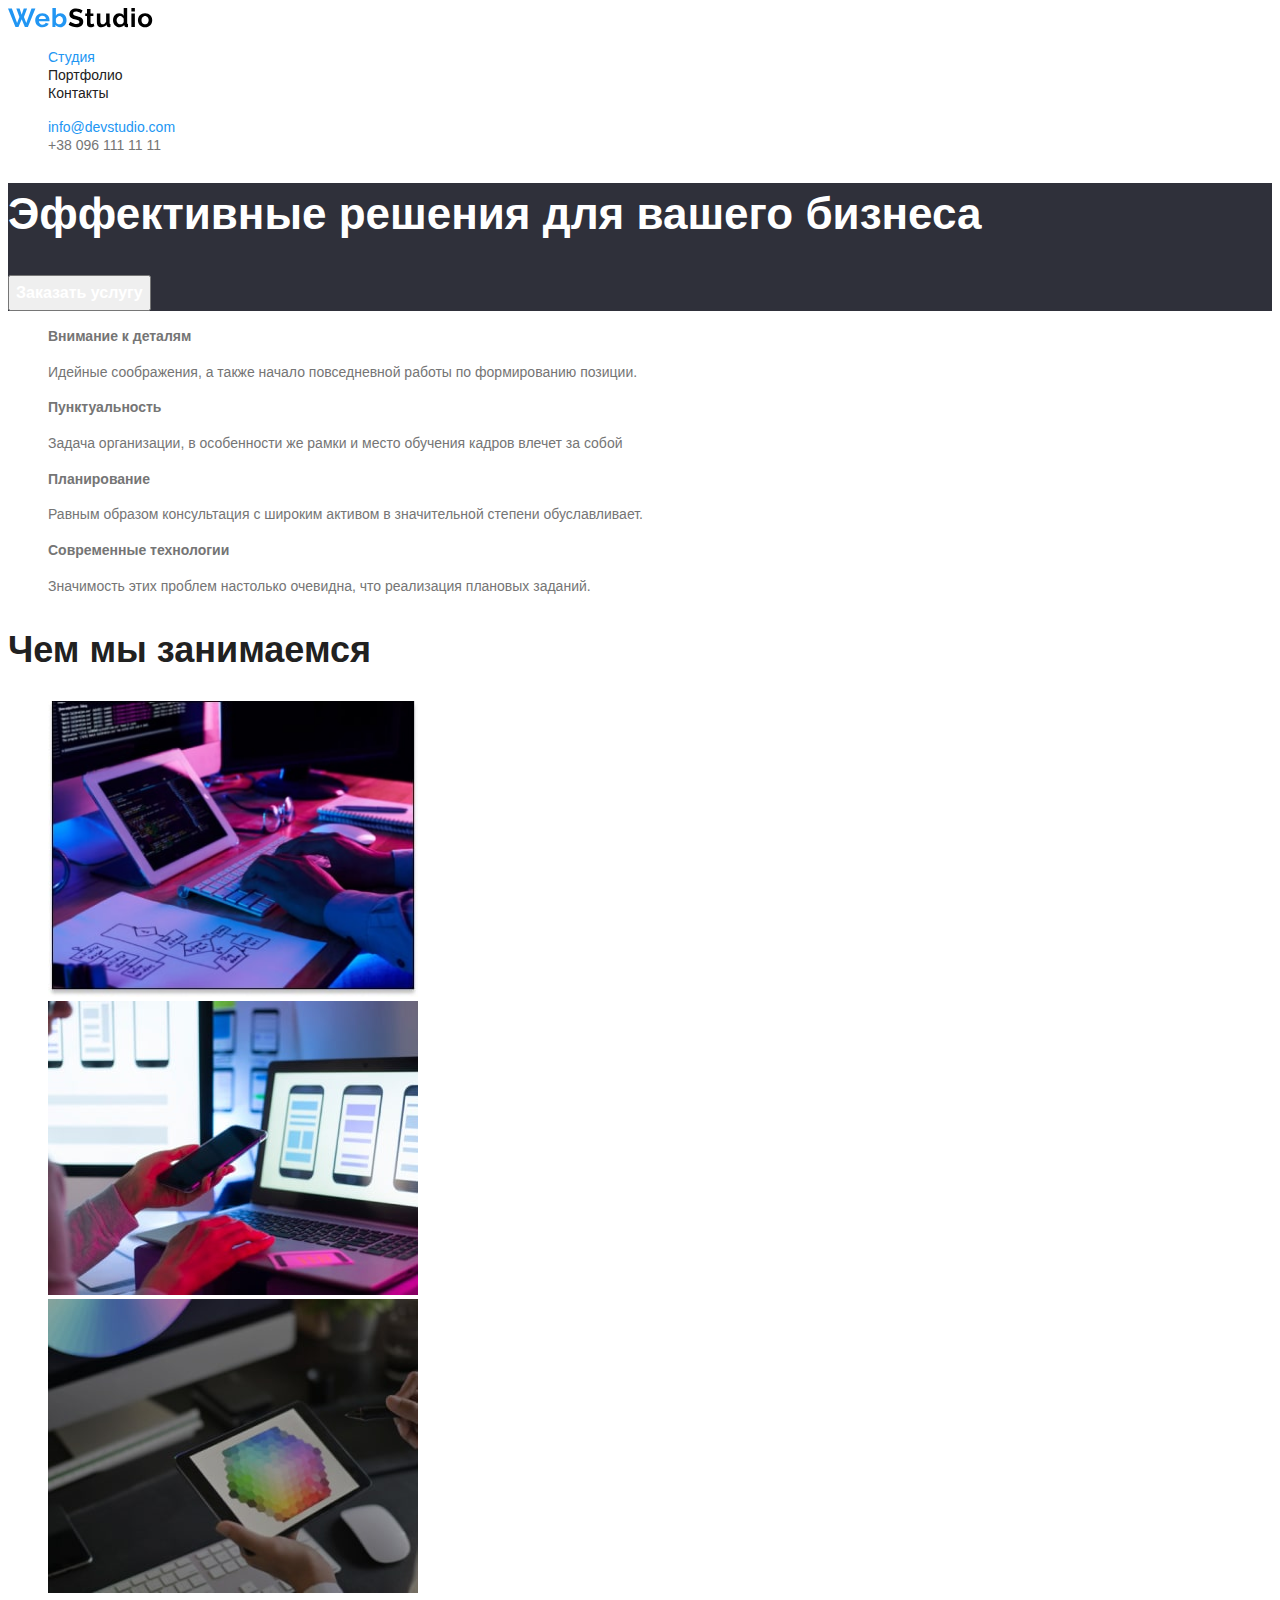
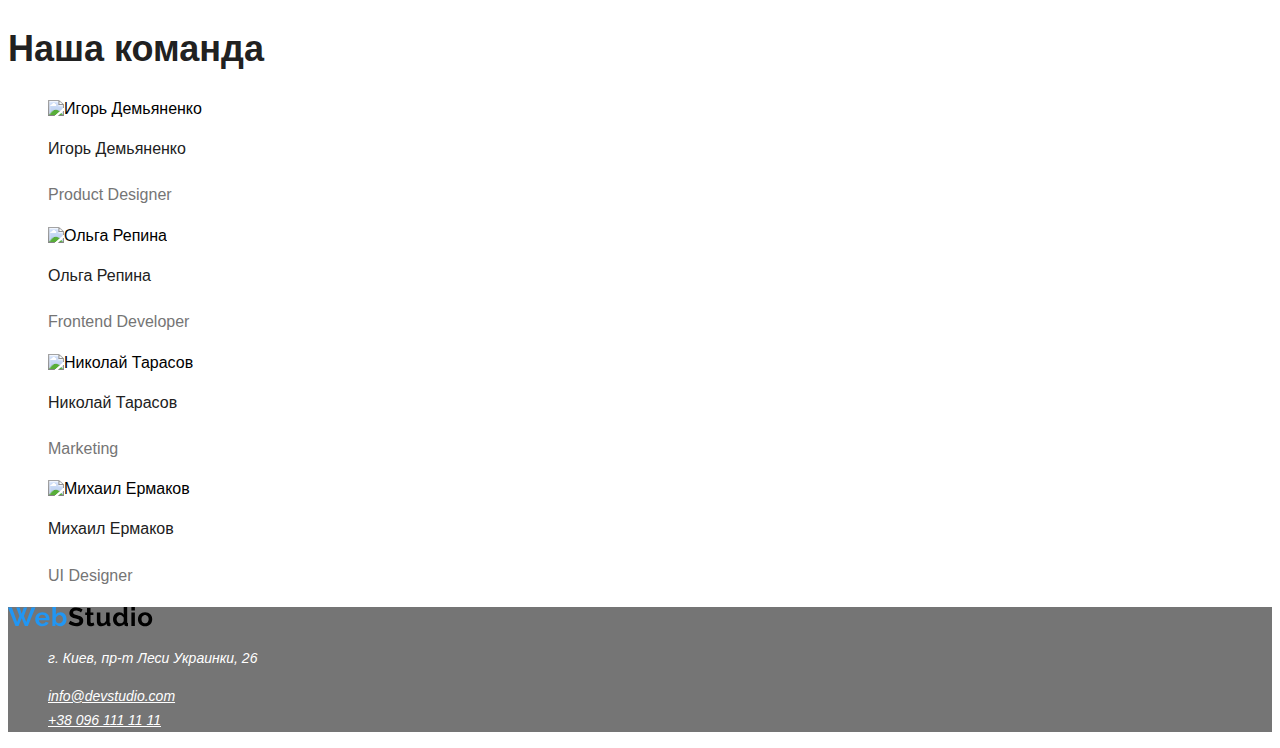
==== index.html @ 3efe71ee "Add files via upload" ====
<!DOCTYPE html>
<html lang="ru">

<head>
    <meta charset="UTF-8">
    <meta http-equiv="X-UA-Compatible" content="IE=edge">
    <meta name="viewport" content="width=device-width, initial-scale=1.0">
    <title>Document</title>
    <link rel="stylesheet" href="css/style.css">
    <link rel="preconnect" href="https://fonts.googleapis.com">
    <link rel="preconnect" href="https://fonts.gstatic.com" crossorigin>
    <link
        href="https://fonts.googleapis.com/css2?family=Raleway:wght@700&family=Roboto:wght@400;500;700;900&display=swap"
        rel="stylesheet">
</head>

<body>
    <header class="header">
        <nav class="header-navigation">
            <a href="" class="header-logo">
                <img src="./images/logo.svg" alt="Лого сайта"></a>
            <ul class="header-list list">
                <li class="header-item">
                    <a class="header-link-studio link" href="">Студия</a>
                </li>
                <li class="header-item">
                    <a class="header-link link" href="">Портфолио</a>
                </li>
                <li class="header-item">
                    <a class="header-link link" href="">Контакты</a>
                </li>
            </ul>
        </nav>
        <ul class="header-contact list">
            <li class="header-contact-item">
                <a class="header-mail link" href="mailto:info@devstudio.com">info@devstudio.com</a>
            </li>
            <li class="header-contact-item">
                <a class="header-tel link" href="tel:+380961111111">+38 096 111 11 11</a>
            </li>
        </ul>
    </header>
    <main>
        <section class="hero-one">
            <div class="hero-one-div">
                <h1 class="hero-one-title">Эффективные решения для вашего бизнеса</h1>
                <button class="hero-one-main-button" type="button">Заказать услугу</button>
            </div>
        </section>
        <section class="hero">
            <h2 hidden>Качества компании</h2>
            <ul class="hero-list">
                <li class="hero-item list">
                    <h3 class="hero-item-title">Внимание к деталям</h3>
                    <p class="hero-item-text">Идейные соображения, а также начало повседневной работы по формированию
                        позиции.</p>
                </li>
                <li class="hero-item list">
                    <h3 class="hero-item-title">Пунктуальность</h3>
                    <p class="hero-item-text">Задача организации, в особенности же рамки и место обучения кадров влечет
                        за собой</p>
                </li>
                <li class="hero-item list">
                    <h3 class="hero-item-title">Планирование</h3>
                    <p class="hero-item-text">Равным образом консультация с широким активом в значительной степени
                        обуславливает.</p>
                </li>
                <li class="hero-item list">
                    <h3 class="hero-item-title">Современные технологии</h3>
                    <p class="hero-item-text">Значимость этих проблем настолько очевидна, что реализация плановых
                        заданий.</p>
                </li>
            </ul>
        </section>
        <section class="about">
            <h2 class="about-name">Чем мы занимаемся</h2>
            <ul class="about-list list">
                <li class="about-item">
                    <img src="./images/box1.jpg" alt="сайты" width="370">
                </li>
                <li class="about-item">
                    <img src="./images/box2.jpg" alt="приложения" width="370">
                </li>
                <li class="about-item">
                    <img src="./images/box3.jpg" alt="дизайн" width="370">
                </li>
            </ul>
        </section>
        <section class="team">
            <h2 class="team-title">Наша команда</h2>
            <ul class="team-list list">
                <li class="team-item">
                    <img src="./images/team/card1.jpg" alt="Игорь Демьяненко" width="270">
                    <h3 class="team-name">Игорь Демьяненко</h3>
                    <p class="team-work" lang="en"> Product Designer </p>
                </li>
                <li class="team-item">
                    <img src="./images/team/card2.jpg" alt="Ольга Репина" width="270">
                    <h3 class="team-name">Ольга Репина</h3>
                    <p class="team-work" lang="en"> Frontend Developer </p>
                </li>
                <li class="team-item">
                    <img src="./images/team/card3.jpg" alt="Николай Тарасов" width="270">
                    <h3 class="team-name">Николай Тарасов</h3>
                    <p class="team-work" lang="en"> Marketing </p>
                </li>
                <li class="team-item">
                    <img src="./images/team/card4.jpg" alt="Михаил Ермаков" width="270">
                    <h3 class="team-name">Михаил Ермаков</h3>
                    <p class="team-work" lang="en"> UI Designer </p>
                </li>
            </ul>
        </section>
    </main>
    <footer class="contact">
        <a href=""><img src="./images/logo.svg" alt="Лого сайта"></a>
        <address>
            <ul class="contact-list list">
                <li class="contact-item">
                    <p class="contact-item-adress"> г. Киев, пр-т Леси Украинки, 26 </p>
                </li>
                <li class="contact-item">
                    <a class="contact-item-mail" href="mailto:info@devstudio.com">info@devstudio.com</a>
                </li>
                <li class="contact-item">
                    <a class="contact-item-tel" href="tel:+380961111111">+38 096 111 11 11</a>
                </li>
            </ul>
        </address>
    </footer>
</body>

</html>
---- css/style.css ----
:root {
    --main-title-color: #757575;
    --secondary-title-color: #000000;
    --main-text-color: #212121;
    --secondary-text-color: #ffffff;
    --accent-color: #2196f3;
}
/*-----HEADER------*/
body {
    font-family: "Open Sans", sans-serif;
}
.list {
    list-style: none;
}
.link {
    text-decoration: none;
}
.header-link-studio {
   font-weight:500;
   font-size:14px;
   line-height:1.12;
   letter-spacing:2%;
   color:#2196F3
}
.header-link {
   font-weight:500;
   font-size:14px;
   line-height:1.12;
   letter-spacing: 2%;
   color:#212121
}
.header-mail {
   font-weight:500;
   font-size:14px;
   line-height:1.12;
   letter-spacing:2%;
   color:#2196F3
}
.header-tel {
   font-weight:500;
   font-size:14px;
   line-height:1.12;
   letter-spacing:2%;
   color:#757575
}
/*----HERO-title----*/
.hero-one-title {
   font-weight:900;
   font-size:44px;
   line-height:1.4;
   letter-spacing: 6%;
   color:#ffffff   
}
.hero-one {background-color: #2F303A;}
.hero-one-main-button {
   font-weight:700;
   font-size:16px;
   line-height:1.9;
   letter-spacing: 6%;
   color:#ffffff
}
/*--------HERO------*/
.hero-item-title {
   font-weight:700;
   font-size:14px;
   line-height:1.4;
   letter-spacing: 3%;
   color:#757575
}
.hero-item-text {
   font-weight:400;
   font-size:14px;
   line-height:1.7;
   letter-spacing: 3%;
   color:#757575
}
.list {
    list-style-type: style none; ;
}
.about-name {
   font-weight:700;
   font-size:36px;
   line-height:1.2;
   letter-spacing: 3%;
   color:#212121
}
.team-title {
   font-weight:700;
   font-size:36px;
   line-height:1.2;
   letter-spacing: 3%;
   color:#212121
}
.team-name {
    font-weight:500;
   font-size:16px;
   line-height:1.9;
   letter-spacing: 3%;
   color:#212121
}
.team-work {
   font-weight:400;
   font-size:16px;
   line-height:1.9;
   letter-spacing: 3%;
   color:#757575
}
/*-------footer-------*/
.contact {background-color: #757575;}
.contact-item-adress {
   font-weight:400;
   font-size:14px;
   line-height:1.7;
   letter-spacing: 3%;
   color:#ffffff
}
.contact-item-mail {
   font-weight:400;
   font-size:14px;
   line-height:1.7;
   letter-spacing: 3%;
   color:#ffffff
}
.contact-item-tel {
   font-weight:400;
   font-size:14px;
   line-height:1.7;
   letter-spacing: 3%;
   color:#ffffff
}
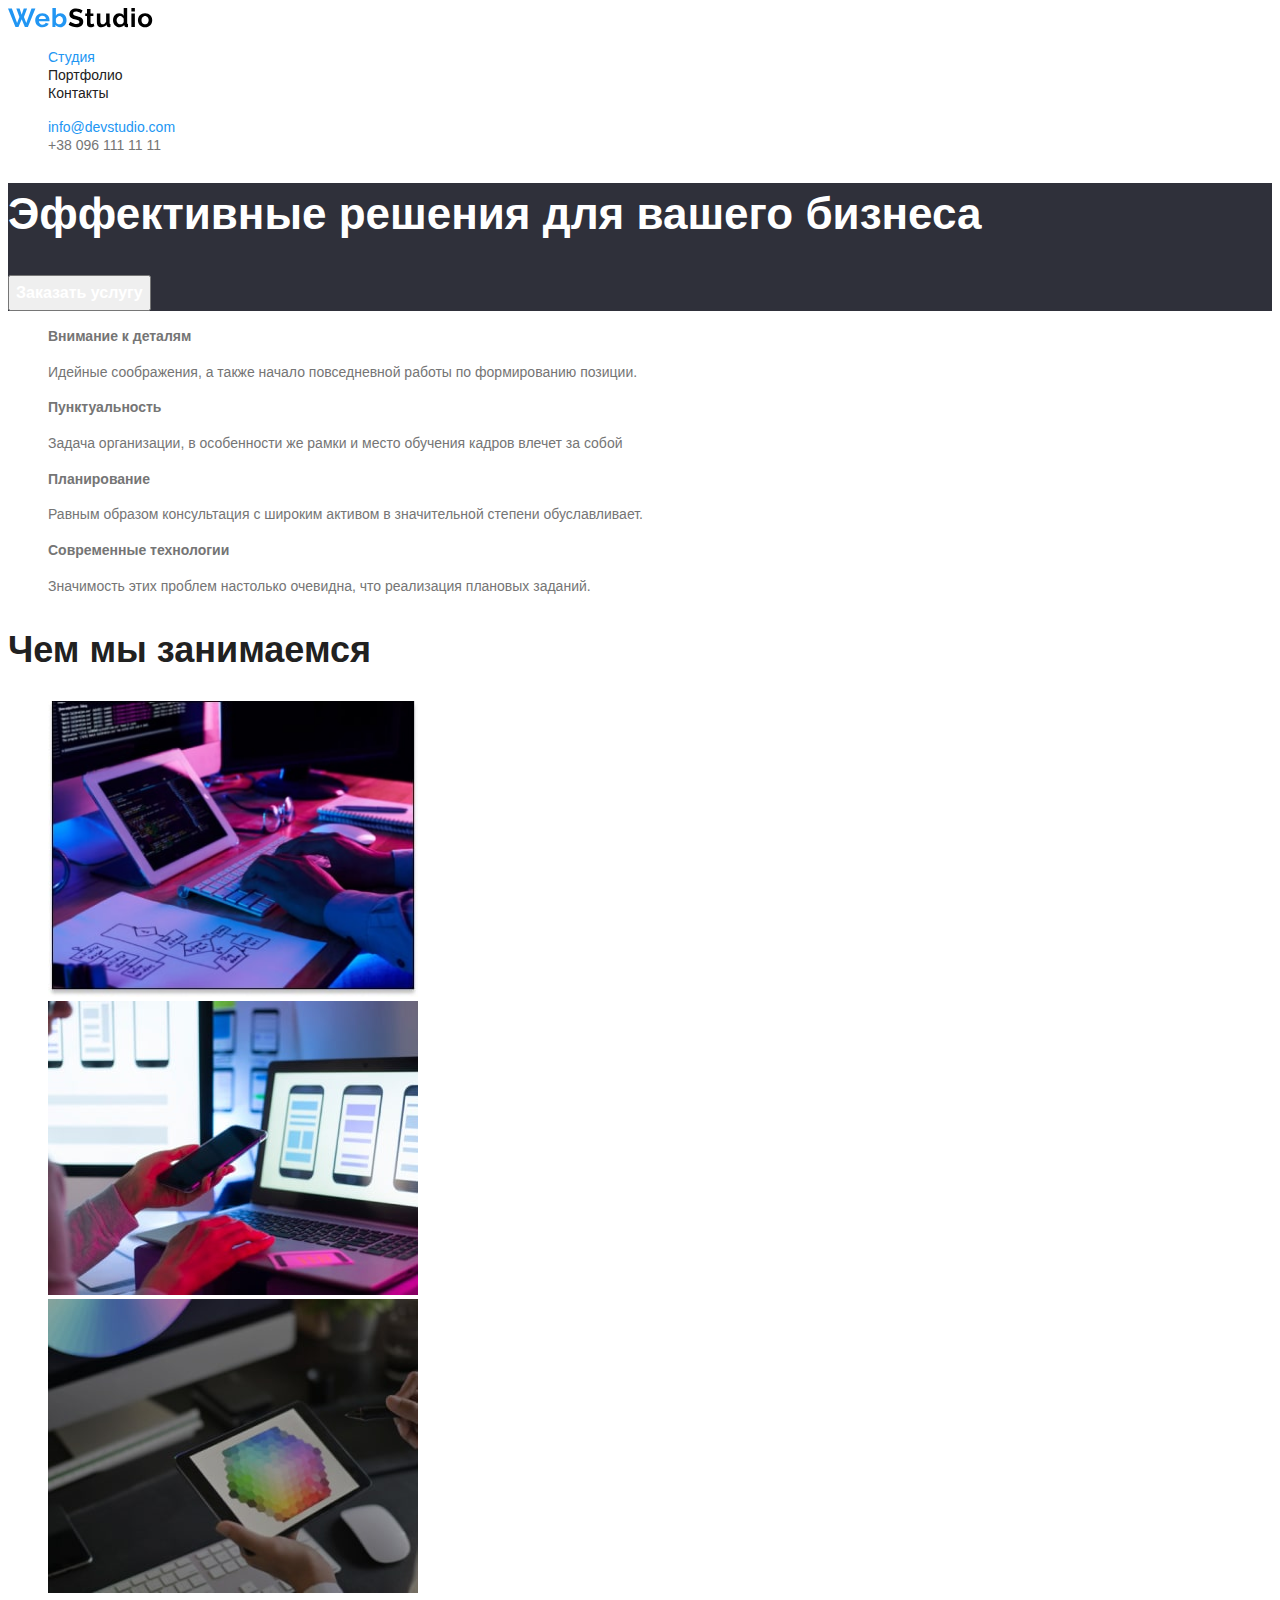
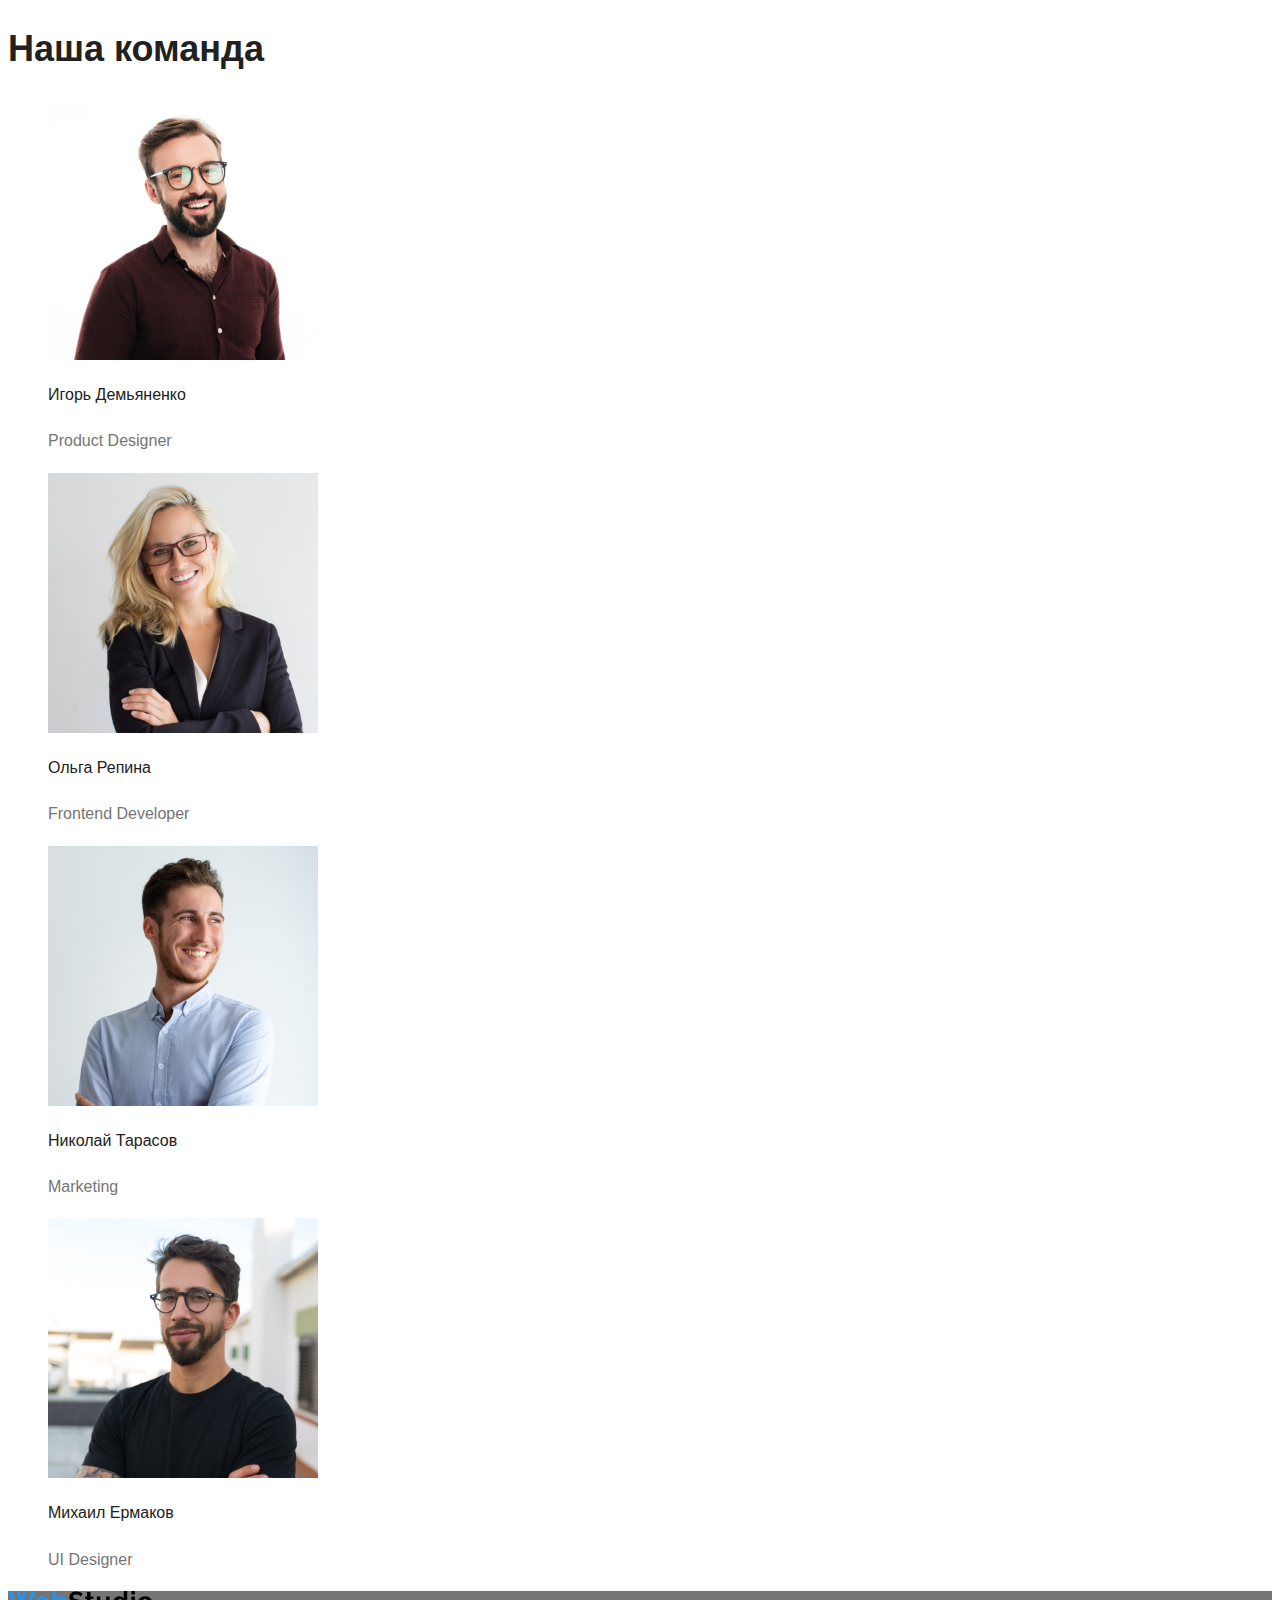
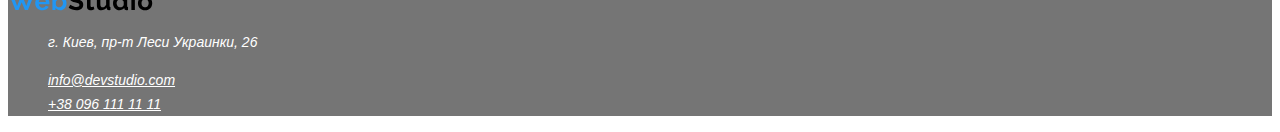
==== commit 4009b340: "Update index.html" ====
--- a/index.html
+++ b/index.html
@@ -90,22 +90,22 @@
             <h2 class="team-title">Наша команда</h2>
             <ul class="team-list list">
                 <li class="team-item">
-                    <img src="./images/team/card1.jpg" alt="Игорь Демьяненко" width="270">
+                    <img src="./images/card1.jpg" alt="Игорь Демьяненко" width="270">
                     <h3 class="team-name">Игорь Демьяненко</h3>
                     <p class="team-work" lang="en"> Product Designer </p>
                 </li>
                 <li class="team-item">
-                    <img src="./images/team/card2.jpg" alt="Ольга Репина" width="270">
+                    <img src="./images/card2.jpg" alt="Ольга Репина" width="270">
                     <h3 class="team-name">Ольга Репина</h3>
                     <p class="team-work" lang="en"> Frontend Developer </p>
                 </li>
                 <li class="team-item">
-                    <img src="./images/team/card3.jpg" alt="Николай Тарасов" width="270">
+                    <img src="./images/card3.jpg" alt="Николай Тарасов" width="270">
                     <h3 class="team-name">Николай Тарасов</h3>
                     <p class="team-work" lang="en"> Marketing </p>
                 </li>
                 <li class="team-item">
-                    <img src="./images/team/card4.jpg" alt="Михаил Ермаков" width="270">
+                    <img src="./images/card4.jpg" alt="Михаил Ермаков" width="270">
                     <h3 class="team-name">Михаил Ермаков</h3>
                     <p class="team-work" lang="en"> UI Designer </p>
                 </li>
@@ -130,4 +130,4 @@
     </footer>
 </body>
 
-</html>+</html>
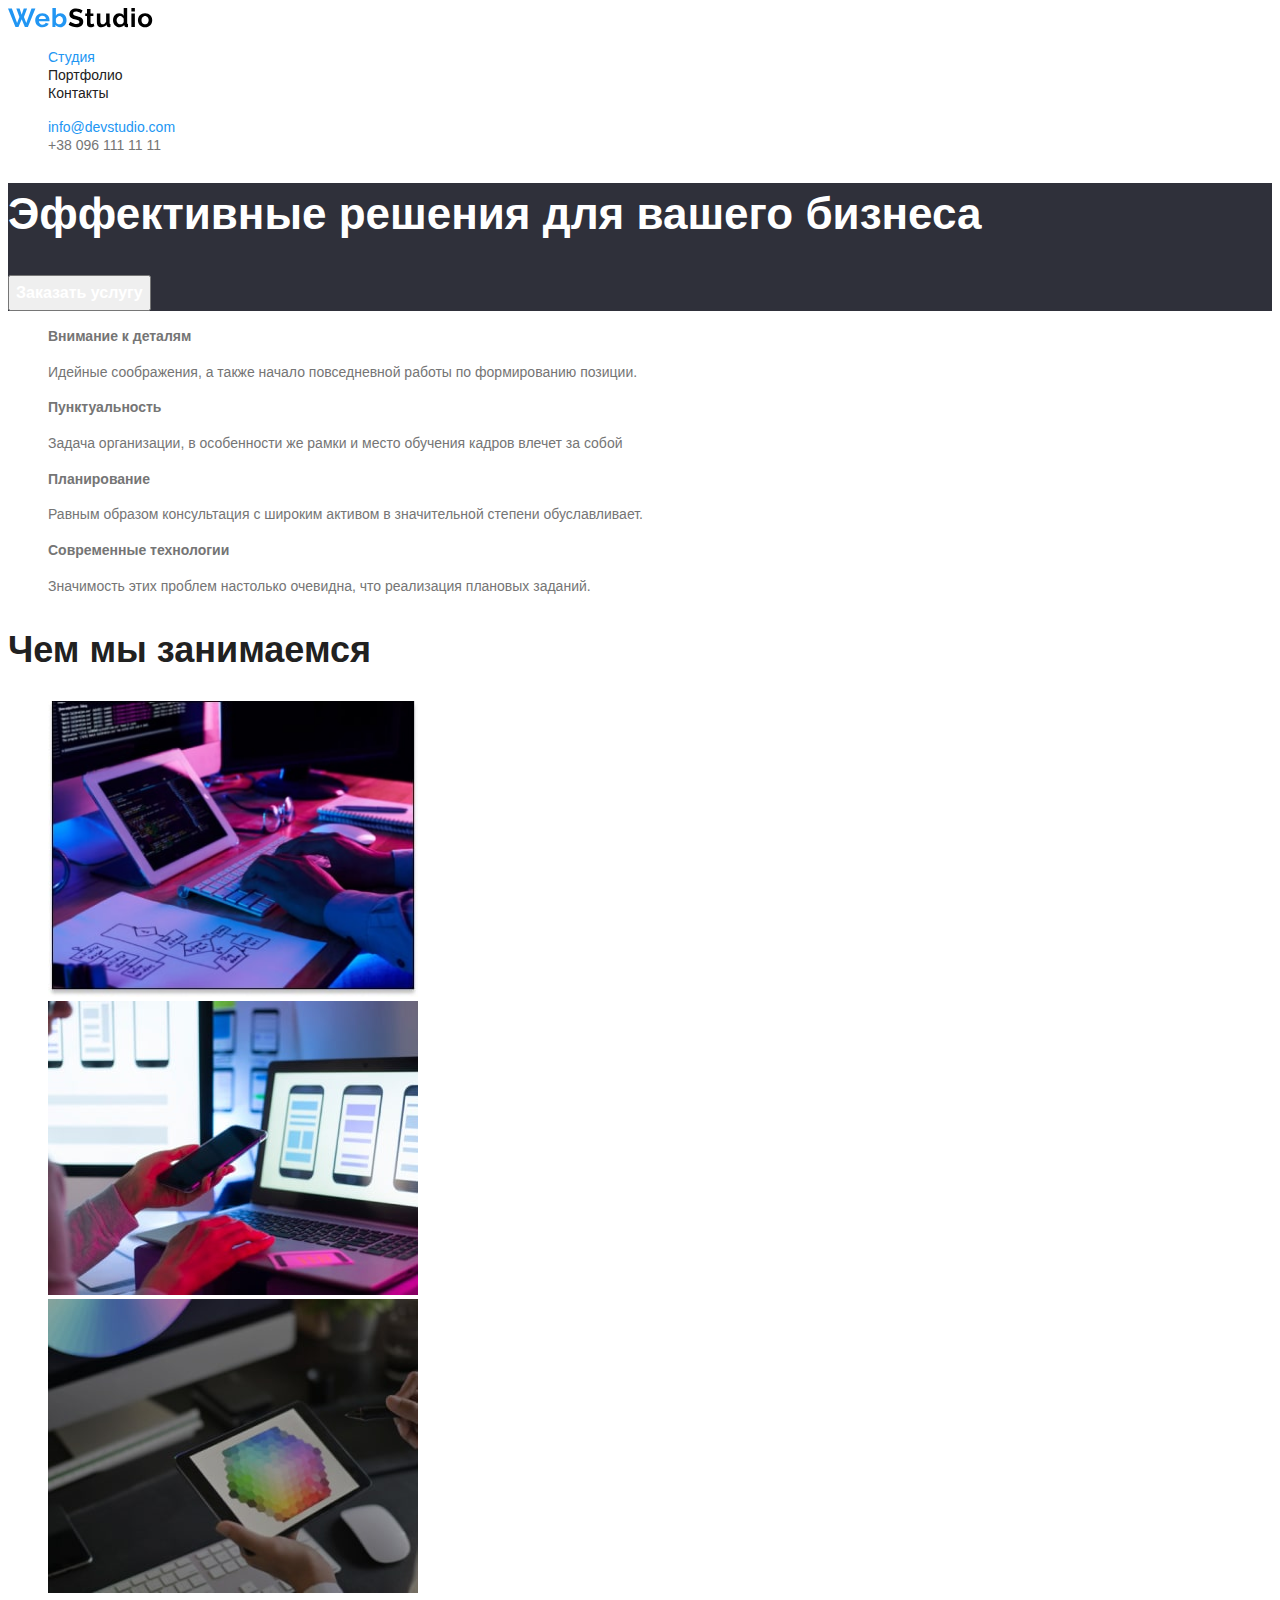
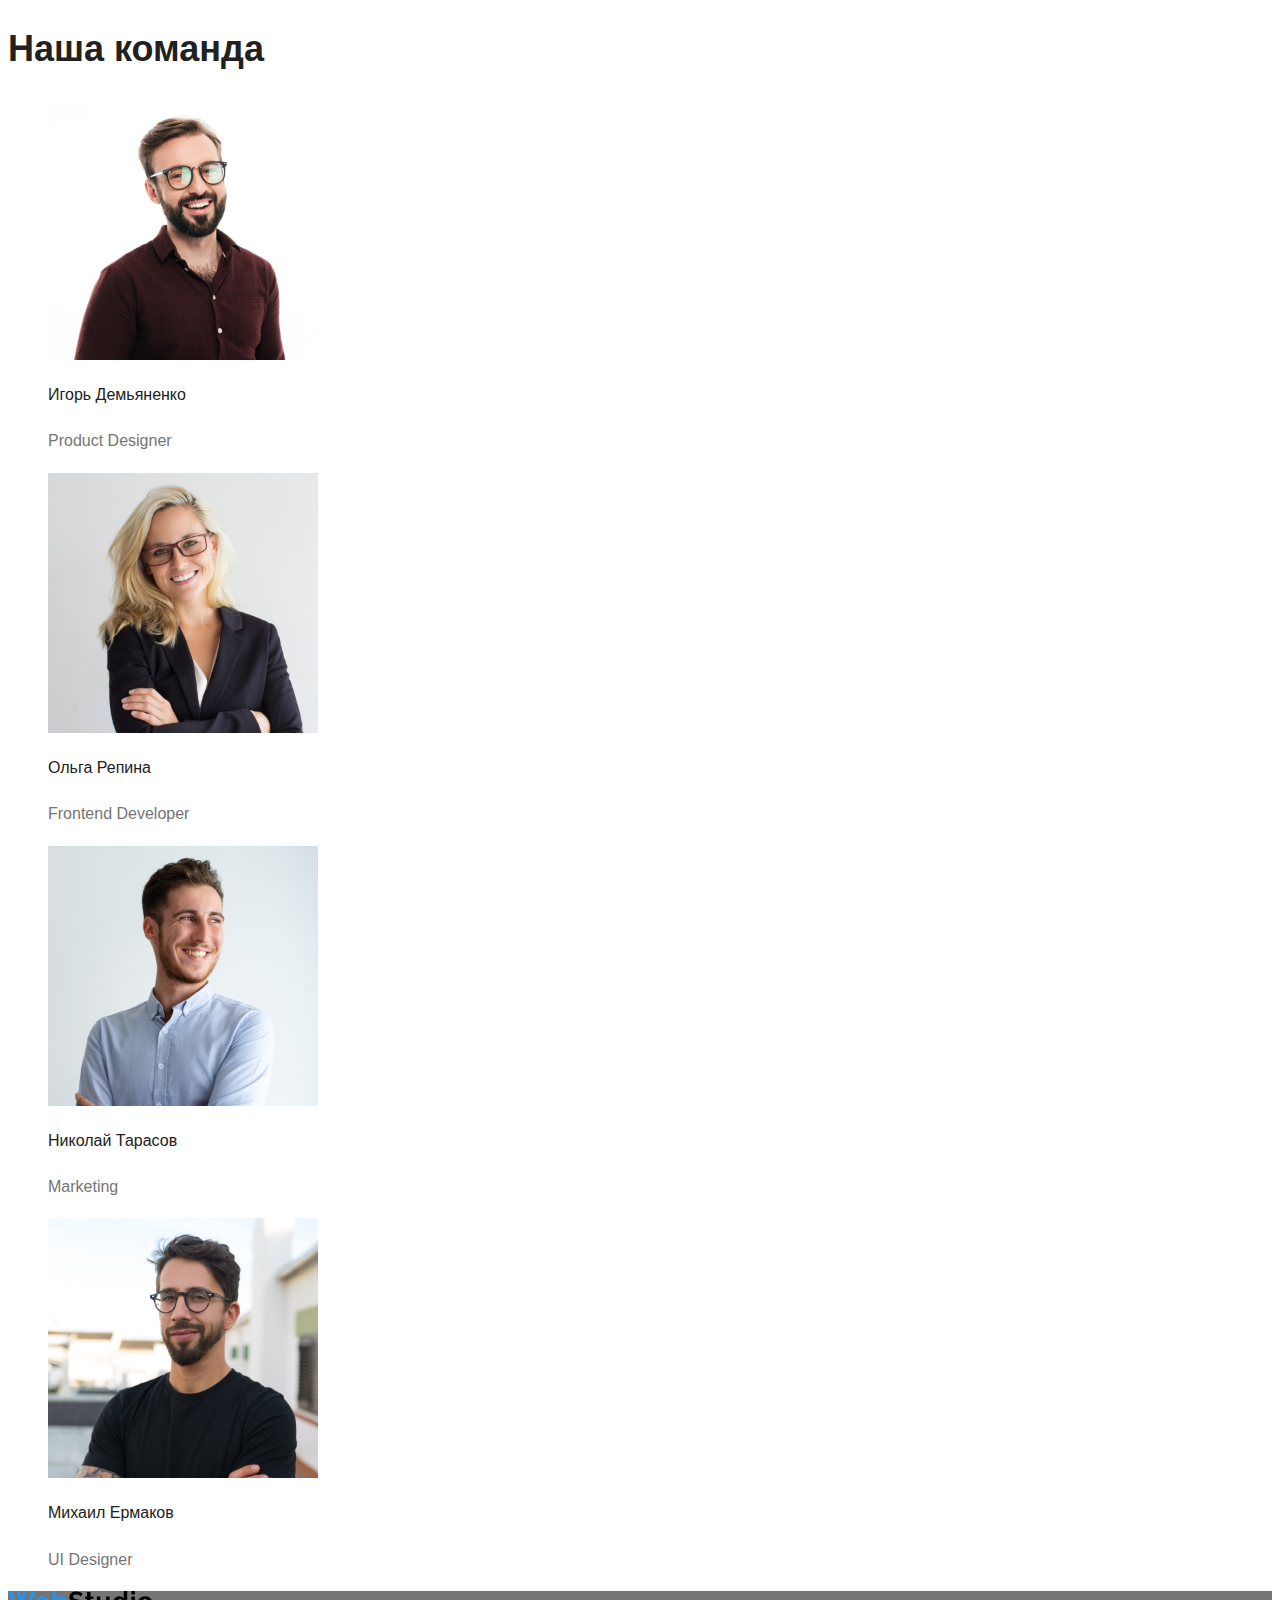
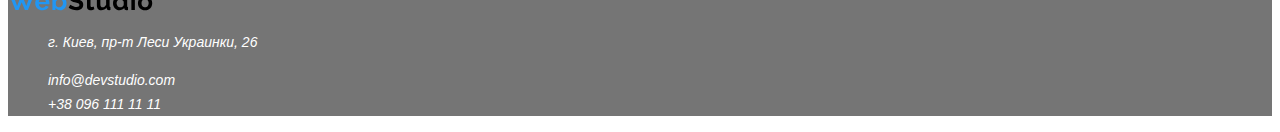
==== commit 35ec490e: "Add files via upload" ====
--- a/index.html
+++ b/index.html
@@ -117,17 +117,17 @@
         <address>
             <ul class="contact-list list">
                 <li class="contact-item">
-                    <p class="contact-item-adress"> г. Киев, пр-т Леси Украинки, 26 </p>
+                    <p class="contact-item-adress link"> г. Киев, пр-т Леси Украинки, 26 </p>
                 </li>
                 <li class="contact-item">
-                    <a class="contact-item-mail" href="mailto:info@devstudio.com">info@devstudio.com</a>
+                    <a class="contact-item-mail link" href="mailto:info@devstudio.com">info@devstudio.com</a>
                 </li>
                 <li class="contact-item">
-                    <a class="contact-item-tel" href="tel:+380961111111">+38 096 111 11 11</a>
+                    <a class="contact-item-tel link" href="tel:+380961111111">+38 096 111 11 11</a>
                 </li>
             </ul>
         </address>
     </footer>
 </body>
 
-</html>
+</html>